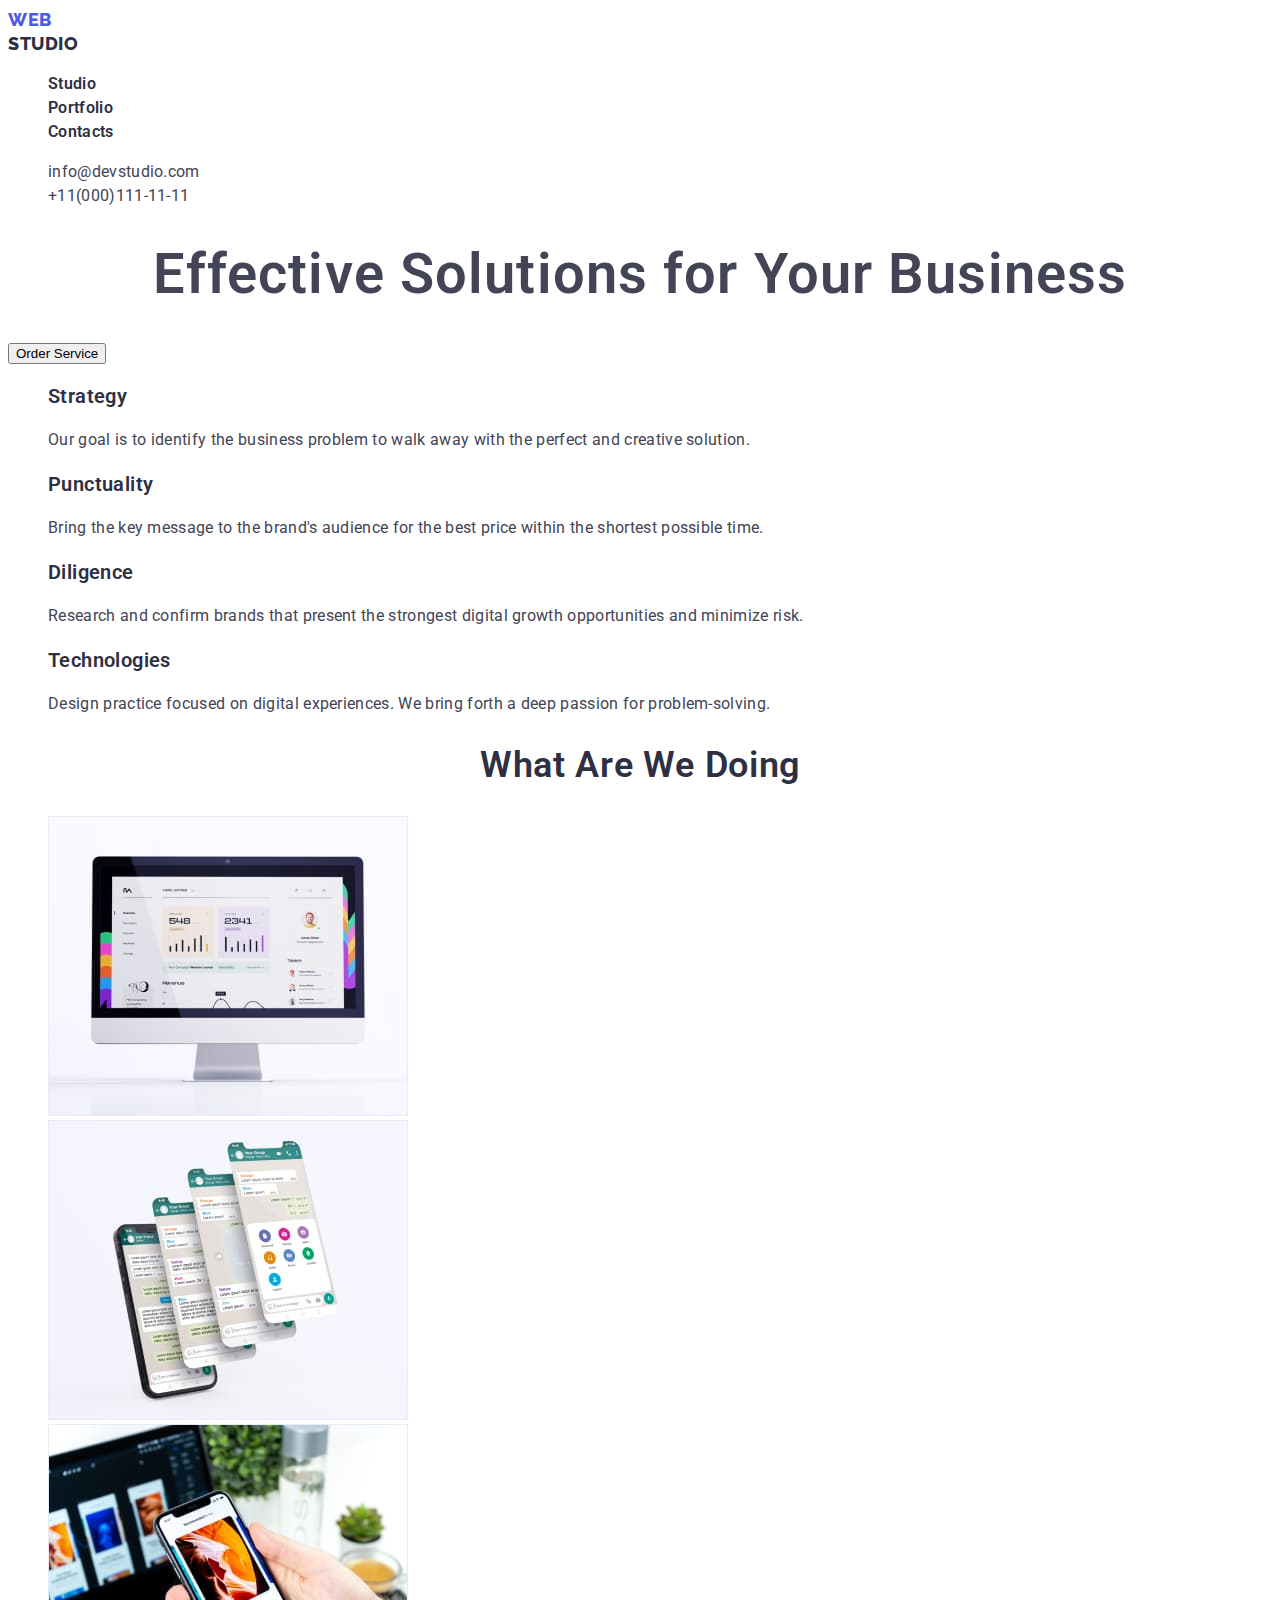
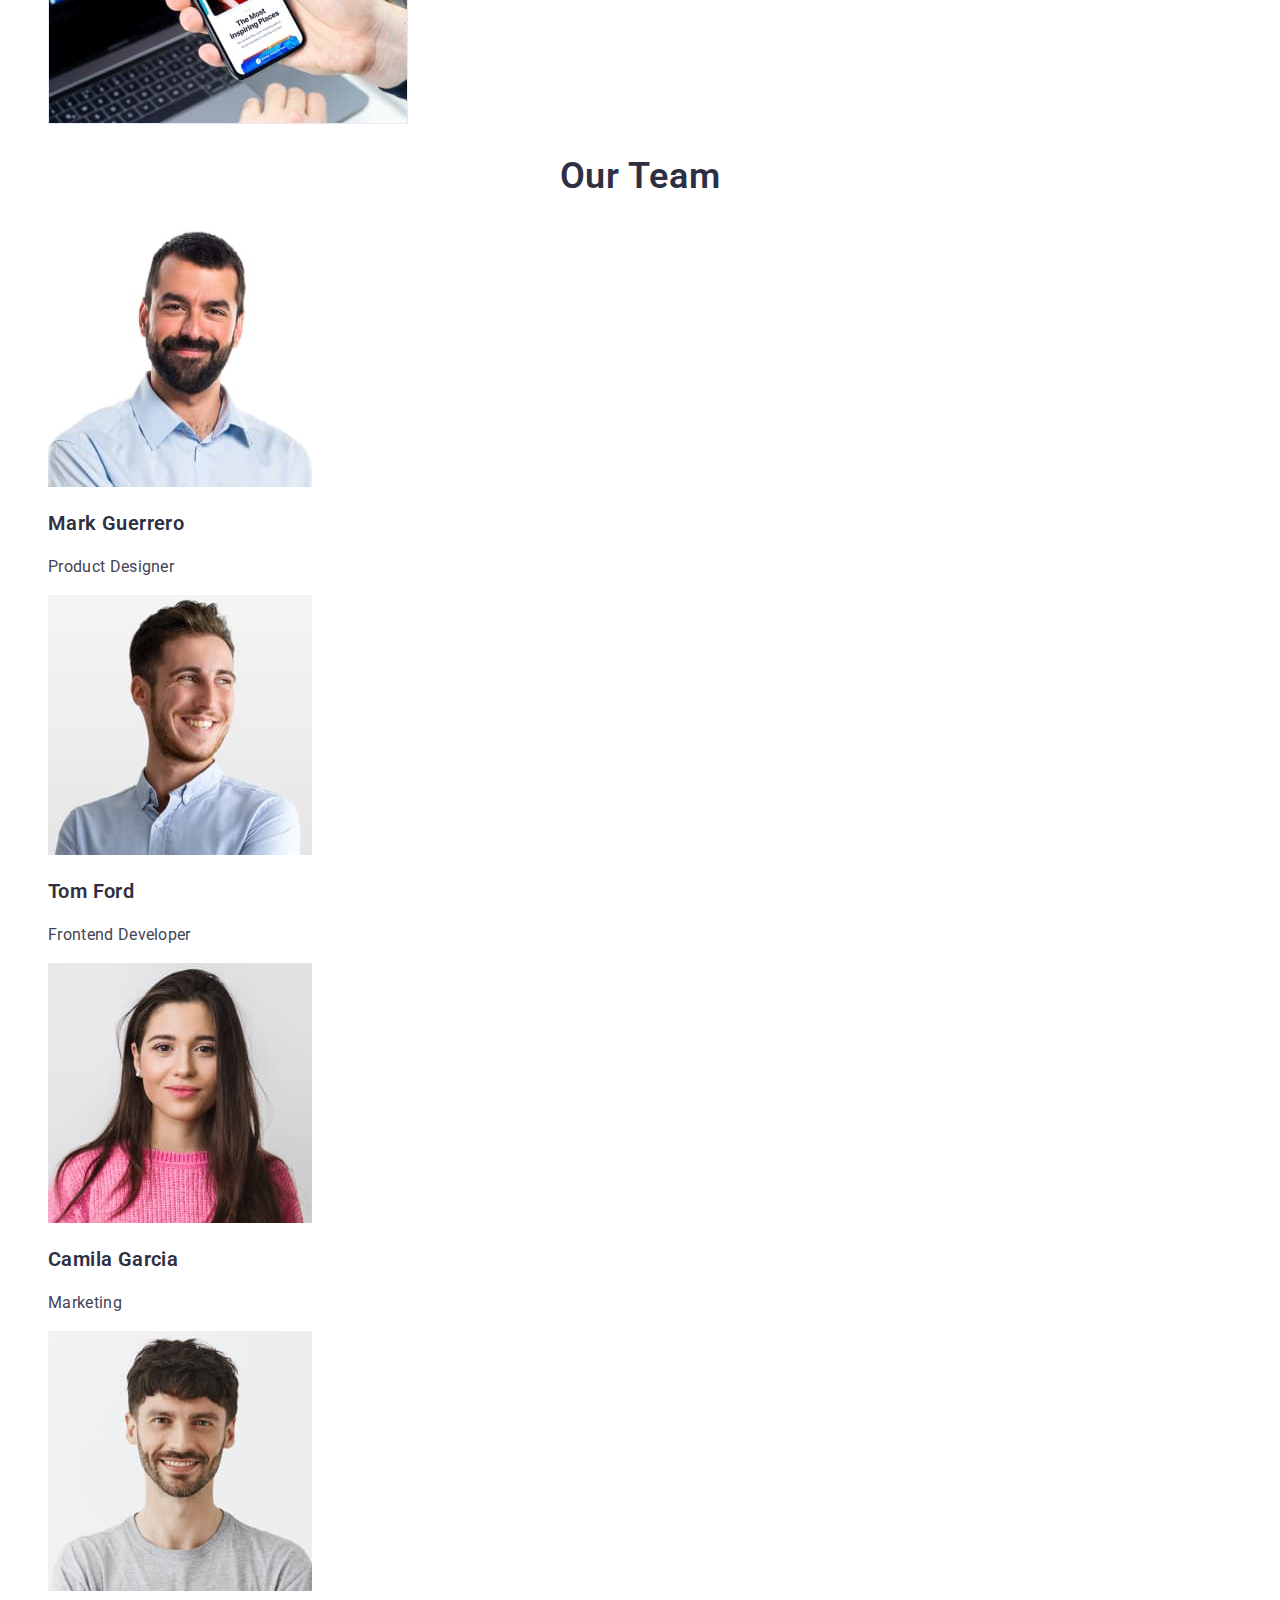
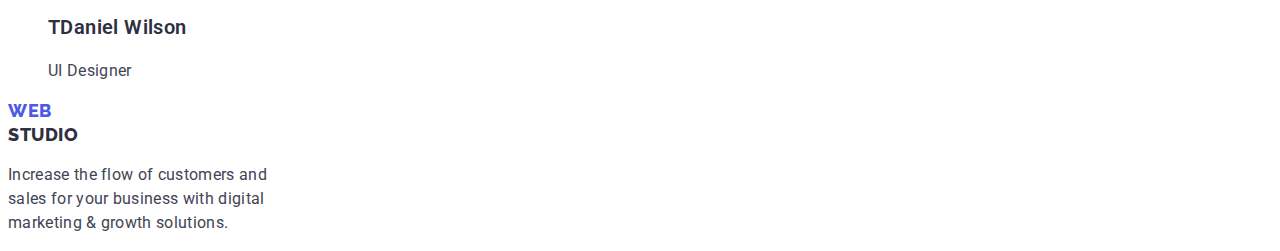
==== index.html @ dd2d481d "add change" ====
<!DOCTYPE html>
<html lang="en">

<head>
    <meta charset="UTF-8">
    <meta http-equiv="X-UA-Compatible" content="IE=edge">
    <meta name="viewport" content="width=device-width, initial-scale=1.0">
    <title>Webstudio</title>
    <link rel="preconnect" href="https://fonts.googleapis.com">
    <link rel="preconnect" href="https://fonts.gstatic.com" crossorigin>
    <link href="https://fonts.googleapis.com/css2?family=Raleway:wght@700&family=Roboto:wght@400;500;700;900&display=swap"
        rel="stylesheet">
    <link rel="stylesheet" href="./css/style.css">
</head>

<body>
<!-- HEADER -->
    <header class="page-header">
        <a class="logo link" href="">Web</a>
        <a class="logo-part link" href="">Studio</a>
        <nav class="navigation">
            <ul class="menu">
                <li class="menu-item list" > <a class="menu-link link" href="./index.html">Studio</a></li>
                <li class="menu-item list" > <a class="menu-link link" href="./portfolio.html">Portfolio</a></li>
                <li class="menu-item list" > <a class="menu-link link" href="">Contacts</a></li>
            </ul> 
        </nav>
        <ul class="info list">
            <li>
                <a class="mail link" href="mailto:info@devstudio.com">info@devstudio.com</a>
            </li>
            <li>
                <a class="phone link"href="tel:+11(000)111-11-11">+11(000)111-11-11</a>
            </li>
        </ul>

    </header>

    <main>
        <!-- HERO -->
        <section class="hero" >
            <h1 class="hero-title" >Effective Solutions for Your Business</h1>
            <button class="btn" type="button">Order Service</button>
        </section>
<!-- Benefits -->
        <section   class="benefits" >
            <ul class="benefits-list list">
                <li class="benefits-item" >
                    <h3 class="title" >Strategy</h3>
                    <p class="text" >
                        Our goal is to identify the business
                        problem to walk away with the perfect and creative solution.
                    </p>
                </li class="benefits-item">
                <li>
                    <h3 class="title">Punctuality</h3>
                    <p class="text">
                        Bring the key message to the brand's audience for the best price within the shortest possible
                        time.
                    </p>
                </li class="benefits-item">
                <li>
                    <h3 class="title">Diligence</h3>
                    <p class="text">
                        Research and confirm brands that present the strongest digital growth opportunities and minimize
                        risk.
                    </p>
                </li class="benefits-item">
                <li>
                    <h3 class="title">Technologies</h3>
                    <p class="text">
                        Design practice focused on digital experiences. We bring forth a deep passion for
                        problem-solving.
                    </p>
                </li>
            </ul>
        </section>
            <!-- Servises -->
        <section class="services" >
            <h2 class="services-title" >What are we doing</h2>
            <ul class="services-list list">
                <li class="services-img" ><img src="./image/img/photo_1.jpg" alt="photo 1" width="360" height="300"></li>
                <li class="services-img" ><img src=".//image/img/Photo_2.jpg" alt="photo 2" width="360" height="300"></li>
                <li class="services-img" ><img src="./image/img/Photo_3.jpg" alt="photo 3" width="360" height="300"></li>
            </ul>
        </section>
<!-- Team -->
        <section class="team" >
            <h2 class="team-title" >Our Team</h2>
            <ul class="team-list list">
                <li class="team-item" >
                    <img src="./image/img/Team_1.jpg" alt="Team 1" width="264" height="260">
                    <h3 class="title">Mark Guerrero</h3>
                    <p class="text">Product Designer</p>
                </li>

                <li class="team-item">
                    <img src="./image/img/Team_2.jpg" alt="Team 2" width="264" height="260">
                    <h3 class="title">Tom Ford</h3>
                    <p class="text">Frontend Developer</p>
                </li>

                <li class="team-item">
                    <img src="./image/img/Team_3.jpg" alt="Team 3" width="264" height="260">
                    <h3 class="title">Camila Garcia</h3>
                    <p class="text">Marketing</p>
                </li>

                <li class="team-item">
                    <img src="./image/img/Team_4.jpg" alt="Team 4" width="264" height="260">
                    <h3 class="title">TDaniel Wilson</h3>
                    <p class="text">UI Designer</p>
                </li>
            </ul>
        </section>
<!--Footer  -->
        <footer class="footer" >
            <a class="logo link" href="">Web</a>
            <a class="logo-part link" href="">Studio</a>
            <p class="text" >Increase the flow of customers and <br> sales for your business with digital <br> marketing & growth solutions.</p>
        </footer>

    </main>
</body>

</html>
---- css/style.css ----
/* ul,ol{
    list-style: none;

} */

/* a{
    text-decoration: none; так любий тег можна,
        для всіх елементів
/* } */  
body {
    font-family: 'Roboto',sans-serif;
    color: #434455;
}

.list   {
    list-style: none;
}

.link   {
    text-decoration: none;
}
.text {
    font-family: 'Roboto',sans-serif;
    font-style: normal;
    font-weight: 400;
    font-size: 16px;
    line-height: 24px;
    letter-spacing: 0.02em;
     color: #434455;
}

.title {
    font-family: 'Roboto',sans-serif;
    font-weight: 600;
    font-size: 20px;
    line-height: 1.2;
    letter-spacing: 0.02em;
    color: #2E2F42;
}





/* =======HEADER======== */

.page-header {}

.logo {
    font-family: 'Raleway', sans-serif;
    font-weight: 800;
    font-size: 18px;
    line-height: 1.33;
    display: flex;
    align-items: center;
    letter-spacing: 0.03em;
    text-transform: uppercase;
    color: #4D5AE5;
}
.logo:hover,
.logo:focus {
    color: #4D5AE5;
}

.navigation {}

.menu {}

.menu-item {}

.menu-link {
    font-family: 'Roboto',sans-serif;
    font-weight: 600;
    font-size: 16px;
    line-height: 1.5;
    letter-spacing: 0.02em;
    color: #2E2F42;
}
.menu-link:hover,
.menu-link:focus   {
    color: #4D5AE5;
}

.info {

}

.mail {
    Font-family: 'Roboto',sans-serif;
    font-weight: 400;
    fon t-size: 16px;
    line-height: 1.5;
    letter-spacing: 0.02em;
    color: #434455;
}
.mail:hover,
.mail:focus{
    color: #4D5AE5;
}
.phone {
    Font-family: 'Roboto',sans-serif;
    font-weight: 400;
    font-size: 16px;
    line-height: 1.5;
    letter-spacing: 0.02em;
    color: #434455;
    }

.phone:hover,
.phone:focus {
    color: #4D5AE5;
}
/* =========HERO=========== */
.hero-title {
    font-family: 'Roboto',sans-serif;
    font-weight: 600;
    font-size: 56px;
    line-height: 1.07;
    text-align: center;
    letter-spacing: 0.02em;
    /* color: #FFFFFF; */
}
.btn {
    cursor: pointer;
}
.btn:hover,
.btn:focus {
    color: #FFFFFF;
    background: #4D5AE5;
}


/* =========BENEFITS========= */
.benefits {}

.benefits-list {}

.benefits-item {}


/* ==========SERVISES========== */
.services {}

.services-title {
    font-family: 'Roboto',sans-serif;
    font-weight: 600;
    font-size: 36px;
    line-height: 1.11;
    text-align: center;
    letter-spacing: 0.02em;
    text-transform: capitalize;
    color: #2E2F42;
}

.services-list {}

.services-img {}

/* ============TEAM============ */

.team {}

.team-title {
    font-family: 'Roboto',sans-serif;
    font-weight: 600;
    font-size: 36px;
    line-height: 1.11;
    text-align: center;
    letter-spacing: 0.02em;
    text-transform: capitalize;
    color: #2E2F42;
}

.team-list {}

.team-item {}

/* ===========FOOTER=========== */
.footer {}

.logo-part {
    font-family: 'Raleway', sans-serif;
    font-style: normal;
    font-weight: 800;
    font-size: 18px;
    line-height: 24px;
    display: flex;
    align-items: center;
    letter-spacing: 0.03em;
    text-transform: uppercase;
    color: #2E2F42;

}
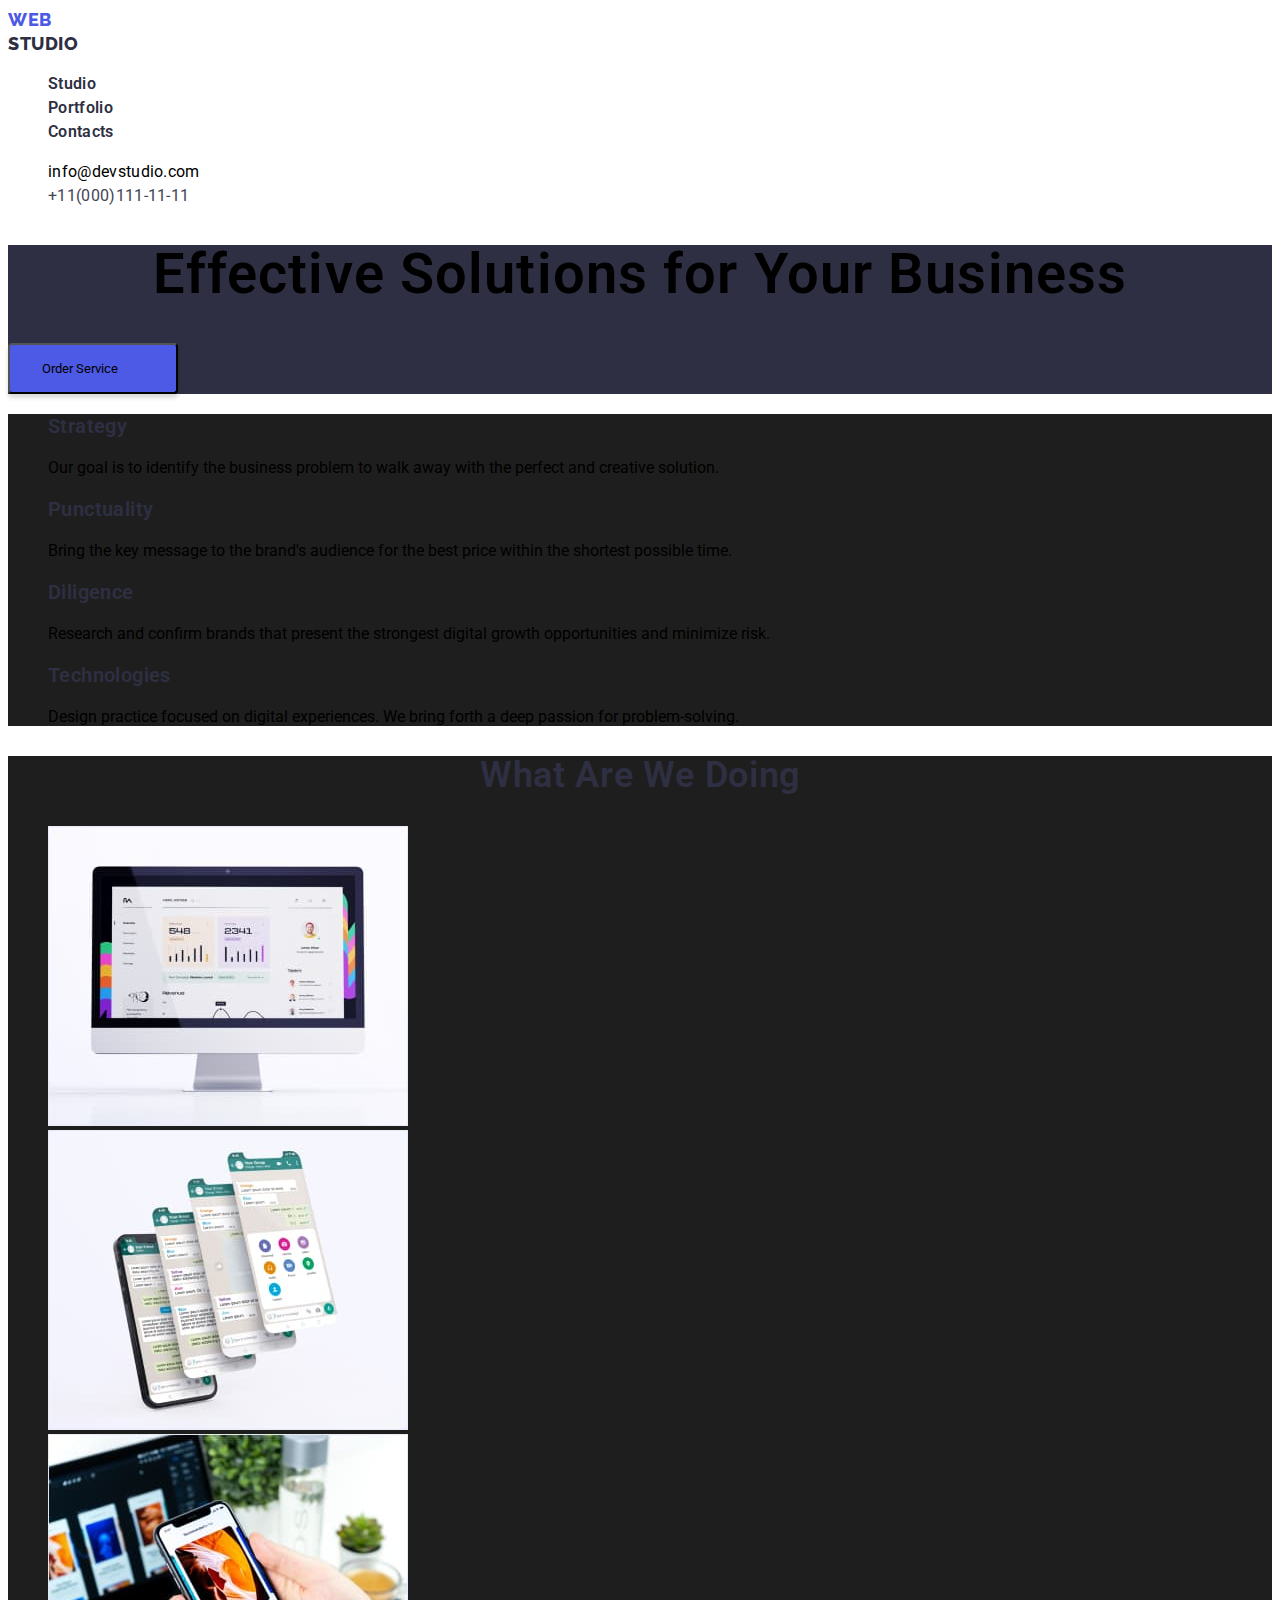
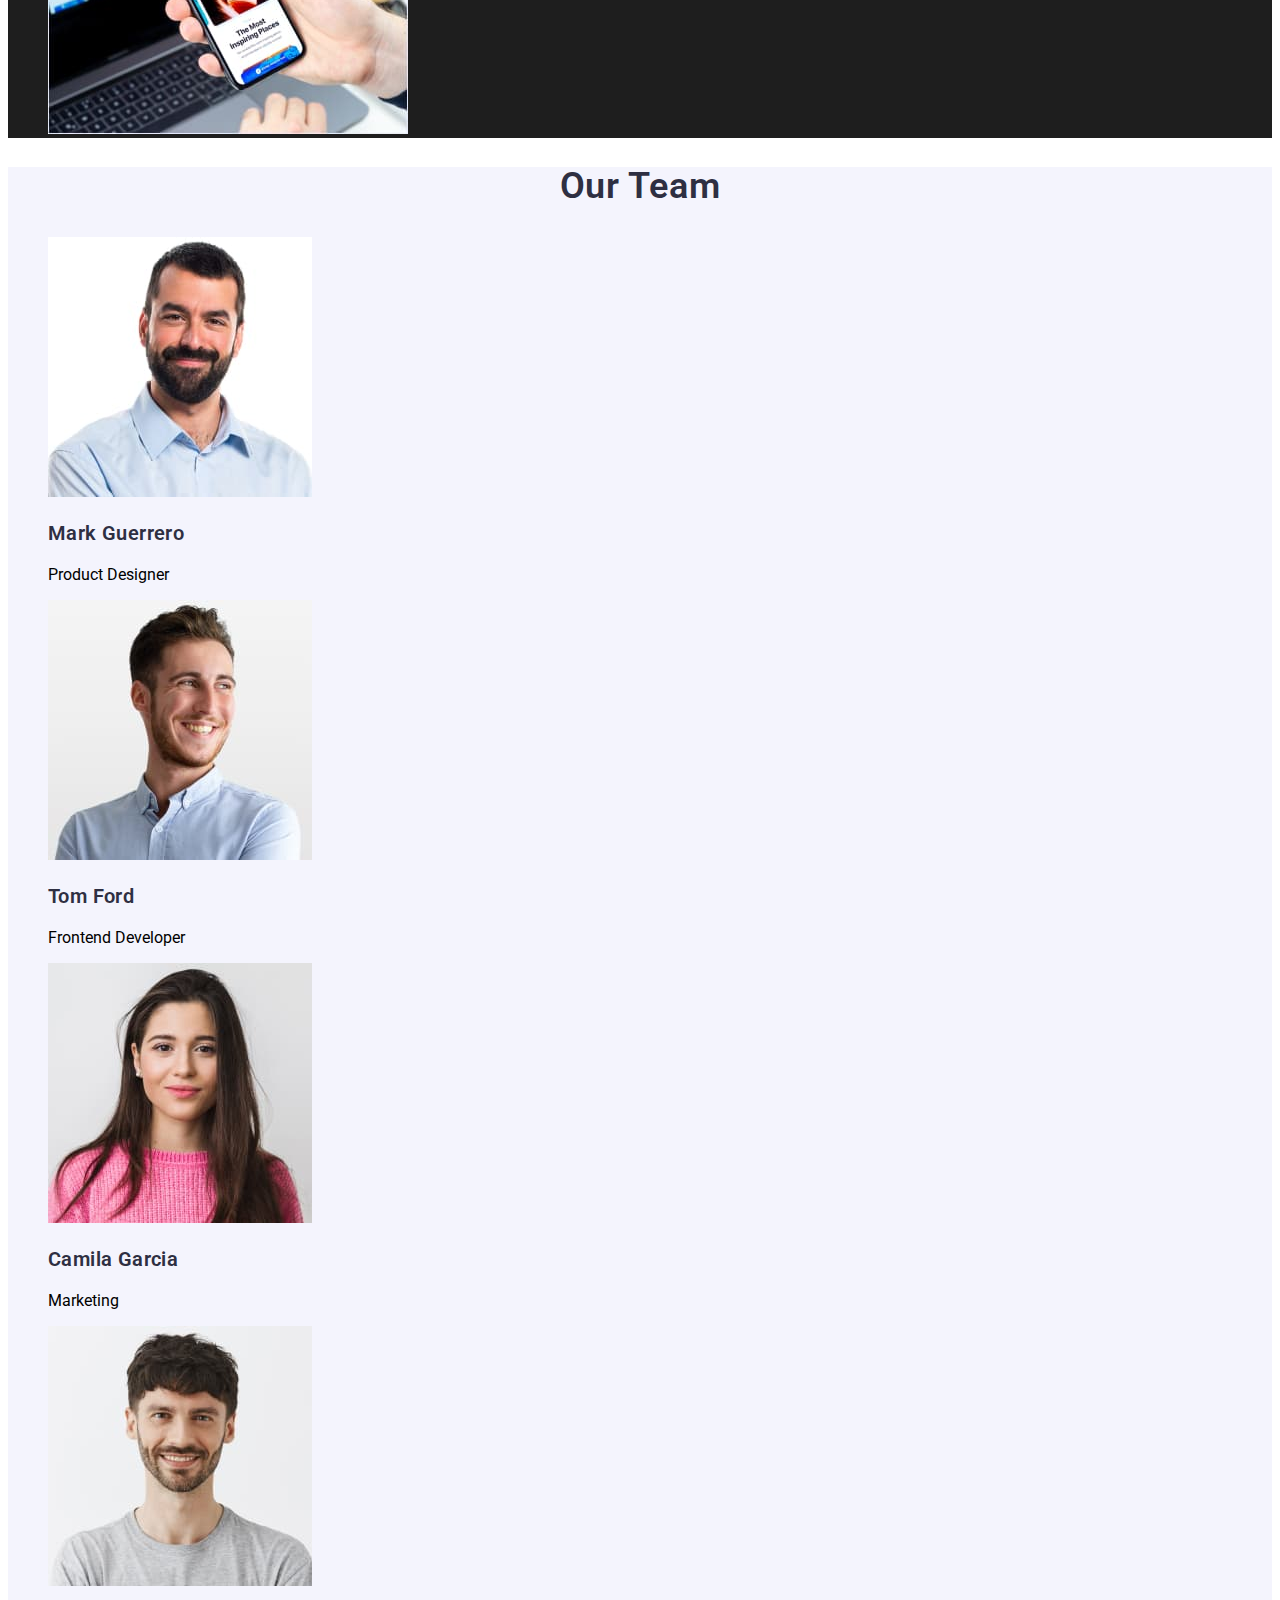
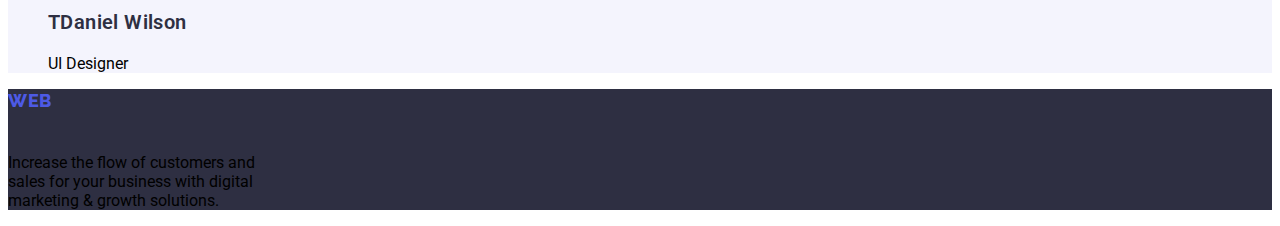
==== commit aa933cd1: "changes" ====
--- a/index.html
+++ b/index.html
@@ -30,7 +30,7 @@
                 <a class="mail link" href="mailto:info@devstudio.com">info@devstudio.com</a>
             </li>
             <li>
-                <a class="phone link"href="tel:+11(000)111-11-11">+11(000)111-11-11</a>
+                <a class="phone link" href="tel:+11(000)111-11-11">+11(000)111-11-11</a>
             </li>
         </ul>
 
@@ -40,7 +40,7 @@
         <!-- HERO -->
         <section class="hero" >
             <h1 class="hero-title" >Effective Solutions for Your Business</h1>
-            <button class="btn" type="button">Order Service</button>
+            <button class="button btn" type="button">Order Service</button>
         </section>
 <!-- Benefits -->
         <section   class="benefits" >
@@ -75,13 +75,13 @@
                 </li>
             </ul>
         </section>
-            <!-- Servises -->
+<!-- Services -->
         <section class="services" >
             <h2 class="services-title" >What are we doing</h2>
             <ul class="services-list list">
-                <li class="services-img" ><img src="./image/img/photo_1.jpg" alt="photo 1" width="360" height="300"></li>
-                <li class="services-img" ><img src=".//image/img/Photo_2.jpg" alt="photo 2" width="360" height="300"></li>
-                <li class="services-img" ><img src="./image/img/Photo_3.jpg" alt="photo 3" width="360" height="300"></li>
+                <li class="services-img" ><img src="./image/Studio/photo_1.jpg" alt="photo 1" width="360" height="300"></li>
+                <li class="services-img" ><img src="./image/Studio/Photo_2.jpg" alt="photo 2" width="360" height="300"></li>
+                <li class="services-img" ><img src="./image/Studio/Photo_3.jpg" alt="photo 3" width="360" height="300"></li>
             </ul>
         </section>
 <!-- Team -->
@@ -89,25 +89,25 @@
             <h2 class="team-title" >Our Team</h2>
             <ul class="team-list list">
                 <li class="team-item" >
-                    <img src="./image/img/Team_1.jpg" alt="Team 1" width="264" height="260">
+                    <img src="./image/Studio/Team_1.jpg" alt="Team 1" width="264" height="260">
                     <h3 class="title">Mark Guerrero</h3>
                     <p class="text">Product Designer</p>
                 </li>
 
                 <li class="team-item">
-                    <img src="./image/img/Team_2.jpg" alt="Team 2" width="264" height="260">
+                    <img src="./image/Studio/Team_2.jpg" alt="Team 2" width="264" height="260">
                     <h3 class="title">Tom Ford</h3>
                     <p class="text">Frontend Developer</p>
                 </li>
 
                 <li class="team-item">
-                    <img src="./image/img/Team_3.jpg" alt="Team 3" width="264" height="260">
+                    <img src="./image/Studio/Team_3.jpg" alt="Team 3" width="264" height="260">
                     <h3 class="title">Camila Garcia</h3>
                     <p class="text">Marketing</p>
                 </li>
 
                 <li class="team-item">
-                    <img src="./image/img/Team_4.jpg" alt="Team 4" width="264" height="260">
+                    <img src="./image/Studio/Team_4.jpg" alt="Team 4" width="264" height="260">
                     <h3 class="title">TDaniel Wilson</h3>
                     <p class="text">UI Designer</p>
                 </li>
--- a/css/style.css
+++ b/css/style.css
@@ -1,17 +1,14 @@
-
-
-/* ul,ol{
-    list-style: none;
-
-} */
-
-/* a{
-    text-decoration: none; так любий тег можна,
-        для всіх елементів
-/* } */  
+ 
+:root   {
+    --accent-color:#4D5AE5;
+    --primary-font: 'Roboto';
+    --secondary-font: 'Raleway';
+    --primary-text-color: #2E2F42;
+    --secondary-text-color:#434455 ;
+}
 body {
-    font-family: 'Roboto',sans-serif;
-    color: #434455;
+    font-family: 'Roboto', sans-serif;
+    
 }
 
 .list   {
@@ -22,22 +19,27 @@
     text-decoration: none;
 }
 .text {
-    font-family: 'Roboto',sans-serif;
-    font-style: normal;
-    font-weight: 400;
-    font-size: 16px;
+    
+    
+}
+
+.title {
+    font-family:var(--primary-font);
+    font-weight: 600;
+    font-size: 20px;
     line-height: 24px;
     letter-spacing: 0.02em;
-     color: #434455;
-}
-
-.title {
-    font-family: 'Roboto',sans-serif;
-    font-weight: 600;
-    font-size: 20px;
-    line-height: 1.2;
-    letter-spacing: 0.02em;
-    color: #2E2F42;
+    color: var(--primary-text-color);
+}
+.btn {
+    cursor: pointer;
+    font-family: var(--primary-font);
+}
+
+.btn:hover,
+.btn:focus {
+    color: #FFFFFF;
+    background: var(--accent-color); 
 }
 
 
@@ -46,22 +48,39 @@
 
 /* =======HEADER======== */
 
-.page-header {}
+.page-header {
+    background-color: #2E2F4214;
+}
 
 .logo {
-    font-family: 'Raleway', sans-serif;
-    font-weight: 800;
-    font-size: 18px;
-    line-height: 1.33;
-    display: flex;
-    align-items: center;
-    letter-spacing: 0.03em;
-    text-transform: uppercase;
-    color: #4D5AE5;
+    font-family:var(--secondary-font);
+    font-weight: 800;
+    font-size: 18px;
+    line-height: 1.33;
+    display: flex;
+    align-items: center;
+    letter-spacing: 0.03em;
+    text-transform: uppercase;
+    color: var(--accent-color);
 }
 .logo:hover,
 .logo:focus {
-    color: #4D5AE5;
+    color:var(--accent-color);
+}
+.logo-part {
+    font-family: var(--secondary-font);
+    font-weight: 800;
+    font-size: 18px;
+    line-height: 1.33;
+    display: flex;
+    align-items: center;
+    letter-spacing: 0.03em;
+    text-transform: uppercase;
+    color: var(--primary-text-color);
+}
+.logo-part:hover,
+.logo-part:focus {
+    color: var(--accent-color);
 }
 
 .navigation {}
@@ -71,50 +90,55 @@
 .menu-item {}
 
 .menu-link {
-    font-family: 'Roboto',sans-serif;
-    font-weight: 600;
-    font-size: 16px;
-    line-height: 1.5;
-    letter-spacing: 0.02em;
-    color: #2E2F42;
+    font-family: var(--primary-font);
+    font-weight: 600;
+    font-size: 16px;
+    line-height: 1.5;
+    letter-spacing: 0.02em;
+    color:var(--primary-text-color);
 }
 .menu-link:hover,
 .menu-link:focus   {
-    color: #4D5AE5;
+    color: var(--accent-color);
 }
 
 .info {
 
 }
+.info-item {}
 
 .mail {
-    Font-family: 'Roboto',sans-serif;
+    font-family:var(--primary-font);
     font-weight: 400;
-    fon t-size: 16px;
-    line-height: 1.5;
-    letter-spacing: 0.02em;
-    color: #434455;
+    font-size: 16px;
+    line-height: 1.5;
+    letter-spacing: 0.02em;
+    color: var(--secondary-font);
 }
 .mail:hover,
 .mail:focus{
-    color: #4D5AE5;
+    color: var(--accent-color);
 }
 .phone {
-    Font-family: 'Roboto',sans-serif;
+    font-family:var(--primary-font);
     font-weight: 400;
     font-size: 16px;
     line-height: 1.5;
     letter-spacing: 0.02em;
-    color: #434455;
-    }
+    color: var(--secondary-text-color);
+ }
+
 
 .phone:hover,
 .phone:focus {
-    color: #4D5AE5;
+    color: var(--accent-color);
 }
 /* =========HERO=========== */
+.hero {
+    background: #2E2F42;
+}
 .hero-title {
-    font-family: 'Roboto',sans-serif;
+    font-family: var(--primary-font);
     font-weight: 600;
     font-size: 56px;
     line-height: 1.07;
@@ -122,36 +146,48 @@
     letter-spacing: 0.02em;
     /* color: #FFFFFF; */
 }
-.btn {
-    cursor: pointer;
-}
-.btn:hover,
-.btn:focus {
-    color: #FFFFFF;
+.button {
+    display: flex;
+    flex-direction: row;
+    align-items: flex-start;
+    padding: 16px 32px;
+    gap: 10px;
+    width: 170px;
+    height: 51px;
+    left: 635px;
+    top: 432px;
     background: #4D5AE5;
-}
+    box-shadow: 0px 4px 4px rgba(0, 0, 0, 0.15);
+    border-radius: 4px;
+}
+
 
 
 /* =========BENEFITS========= */
-.benefits {}
+
+.benefits {
+    background: #1E1E1E;
+}
 
 .benefits-list {}
 
 .benefits-item {}
 
 
-/* ==========SERVISES========== */
-.services {}
+/* ==========SERVICES========== */
+.services {
+    background: #1E1E1E;
+}
 
 .services-title {
-    font-family: 'Roboto',sans-serif;
+    font-family: var(--primary-font);
     font-weight: 600;
     font-size: 36px;
     line-height: 1.11;
     text-align: center;
     letter-spacing: 0.02em;
     text-transform: capitalize;
-    color: #2E2F42;
+    color: var(--primary-text-color);
 }
 
 .services-list {}
@@ -160,38 +196,211 @@
 
 /* ============TEAM============ */
 
-.team {}
+.team {
+    background: #F4F4FD;
+}
 
 .team-title {
-    font-family: 'Roboto',sans-serif;
+    font-family: var(--primary-font);
     font-weight: 600;
     font-size: 36px;
     line-height: 1.11;
     text-align: center;
     letter-spacing: 0.02em;
     text-transform: capitalize;
-    color: #2E2F42;
+    color:var(--primary-text-color);
 }
 
 .team-list {}
 
 .team-item {}
 
-/* ===========FOOTER=========== */
+/* ==========FOOTER============ */
+
 .footer {}
 
+.logo {
+    font-family: var(--secondary-font);
+    font-weight: 800;
+    font-size: 18px;
+    line-height: 1.33;
+    display: flex;
+    align-items: center;
+    letter-spacing: 0.03em;
+    text-transform: uppercase;
+    color: var(--accent-color);
+}
+
+.logo:hover,
+.logo:focus {
+    color: var(--accent-color);
+}
+
 .logo-part {
-    font-family: 'Raleway', sans-serif;
-    font-style: normal;
-    font-weight: 800;
-    font-size: 18px;
-    line-height: 24px;
-    display: flex;
-    align-items: center;
-    letter-spacing: 0.03em;
-    text-transform: uppercase;
-    color: #2E2F42;
-
-}
-
-
+    font-family: var(--secondary-font);
+    font-weight: 800;
+    font-size: 18px;
+    line-height: 1.33;
+    display: flex;
+    align-items: center;
+    letter-spacing: 0.03em;
+    text-transform: uppercase;
+    color: var(--primary-text-color);
+}
+
+.logo-part:hover,
+.logo-part:focus {
+    color: var(--accent-color);
+}
+/* =======HEADER======== */
+
+.page-header {
+    background-color: #FFFFFF;
+}
+
+.logo {
+    font-family:var(--secondary-font);
+    font-weight: 800;
+    font-size: 18px;
+    line-height: 1.33;
+    display: flex;
+    align-items: center;
+    letter-spacing: 0.03em;
+    text-transform: uppercase;
+    color: var(--accent-color);
+}
+.logo:hover,
+.logo:focus {
+    color:var(--accent-color);
+}
+.logo-part {
+    font-family: var(--secondary-font);
+    font-weight: 800;
+    font-size: 18px;
+    line-height: 1.33;
+    display: flex;
+    align-items: center;
+    letter-spacing: 0.03em;
+    text-transform: uppercase;
+    color: var(--primary-text-color);
+}
+.logo-part:hover,
+.logo-part:focus {
+    color: var(--accent-color);
+}
+
+.navigation {}
+
+.menu {}
+
+.menu-item {}
+
+.menu-link {
+    font-family: var(--primary-font);
+    font-weight: 600;
+    font-size: 16px;
+    line-height: 1.5;
+    letter-spacing: 0.02em;
+    color:var(--primary-text-color);
+}
+.menu-link:hover,
+.menu-link:focus   {
+    color: var(--accent-color);
+}
+
+.info {
+
+}
+.info-item {}
+
+.mail {
+    font-family:var(--primary-font);
+    font-weight: 400;
+    font-size: 16px;
+    line-height: 1.5;
+    letter-spacing: 0.02em;
+    color: var(--secondary-font);
+}
+.mail:hover,
+.mail:focus{
+    color: var(--accent-color);
+}
+.phone {
+    font-family:var(--primary-font);
+    font-weight: 400;
+    font-size: 16px;
+    line-height: 1.5;
+    letter-spacing: 0.02em;
+    color: var(--secondary-text-color);
+ }
+
+
+.phone:hover,
+.phone:focus {
+    color: var(--accent-color);
+}
+
+
+
+/* =========LIST-BUTTONS=========== */
+
+.list-buttons {
+    background-color: #FFFFFF;
+}
+
+.menu-buttons {}
+
+.menu-buttons-item {}
+
+
+/* ==========JOBS========== */
+.jobs {
+    background: #1E1E1E;
+}
+
+.jobs-list {}
+
+.jobs-list-item {
+
+}
+
+/* ==========FOOTER============ */
+
+.footer {
+    background: #2E2F42;
+}
+
+.logo {
+    font-family: var(--secondary-font);
+    font-weight: 800;
+    font-size: 18px;
+    line-height: 1.33;
+    display: flex;
+    align-items: center;
+    letter-spacing: 0.03em;
+    text-transform: uppercase;
+    color: var(--accent-color);
+}
+
+.logo:hover,
+.logo:focus {
+    color: var(--accent-color);
+}
+
+.logo-part {
+    font-family: var(--secondary-font);
+    font-weight: 800;
+    font-size: 18px;
+    line-height: 1.33;
+    display: flex;
+    align-items: center;
+    letter-spacing: 0.03em;
+    text-transform: uppercase;
+    color: var(--primary-text-color);
+}
+
+.logo-part:hover,
+.logo-part:focus {
+    color: var(--accent-color);
+}
+
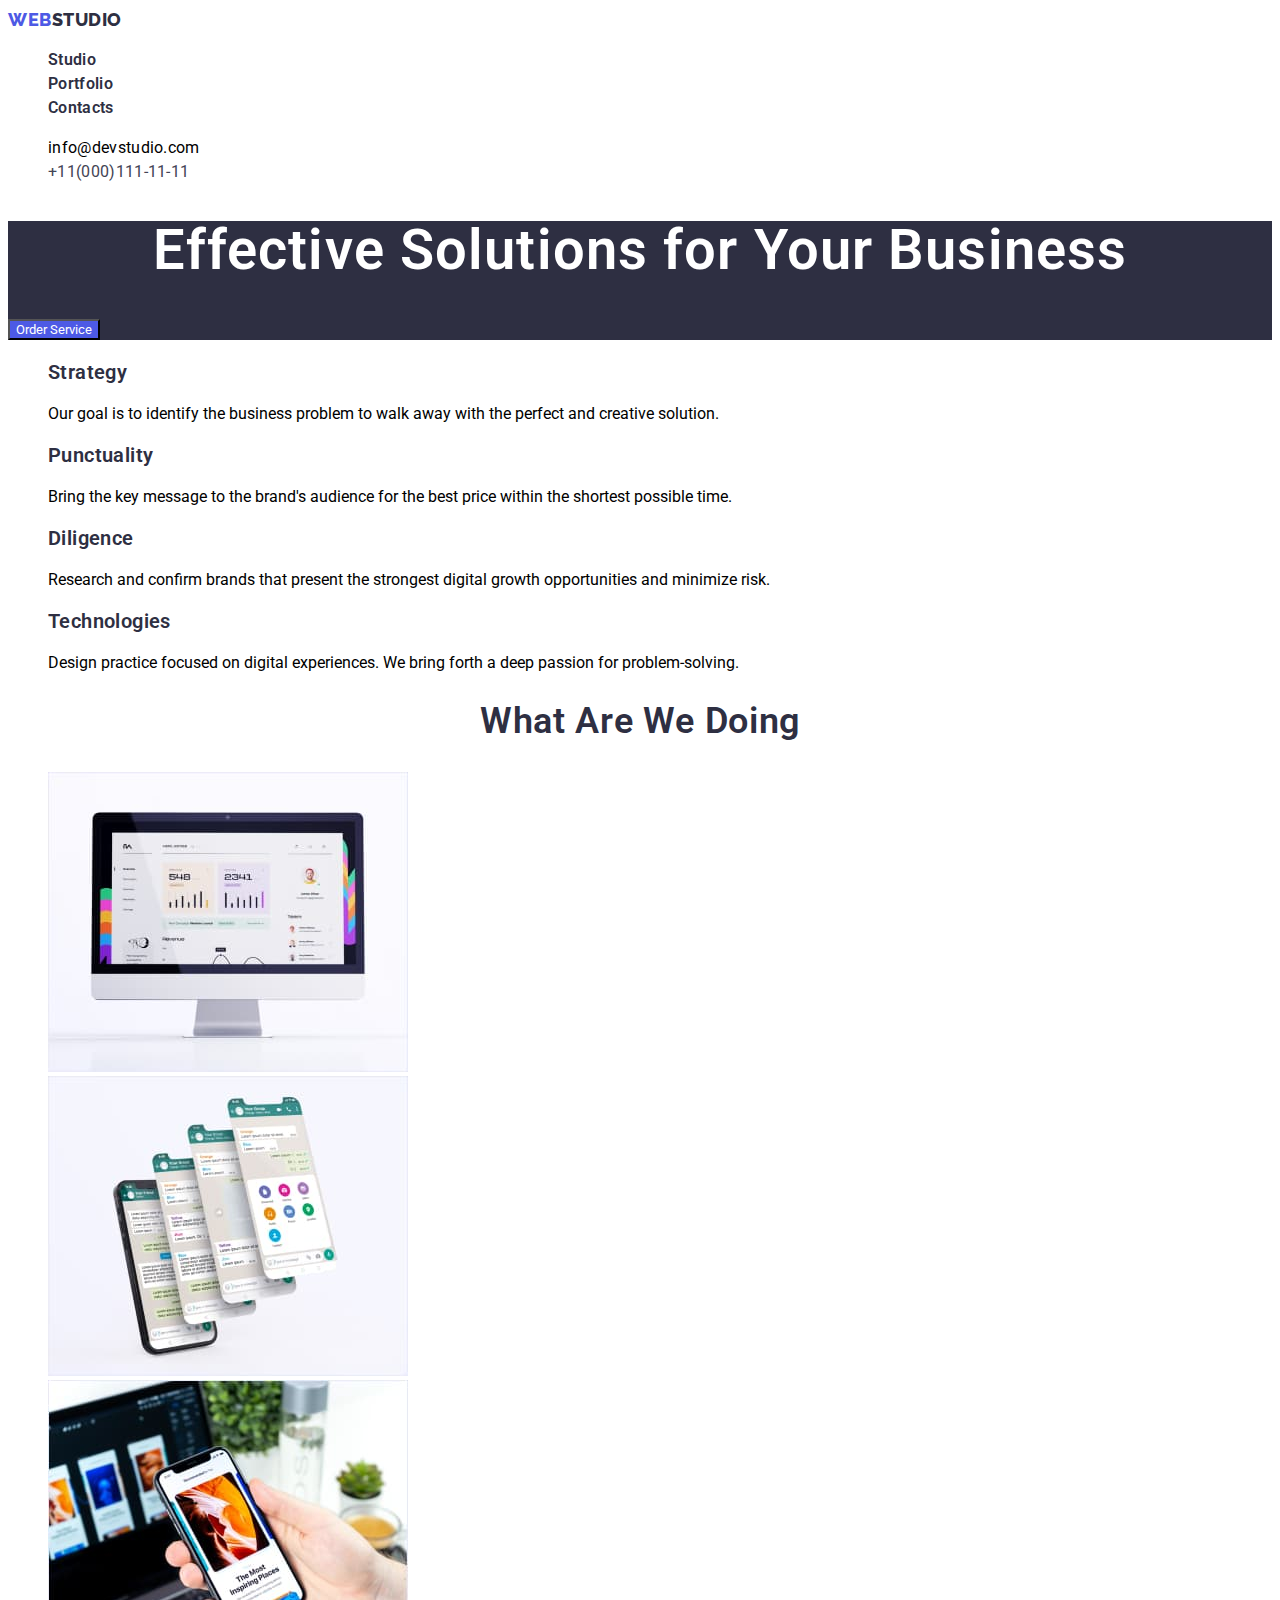
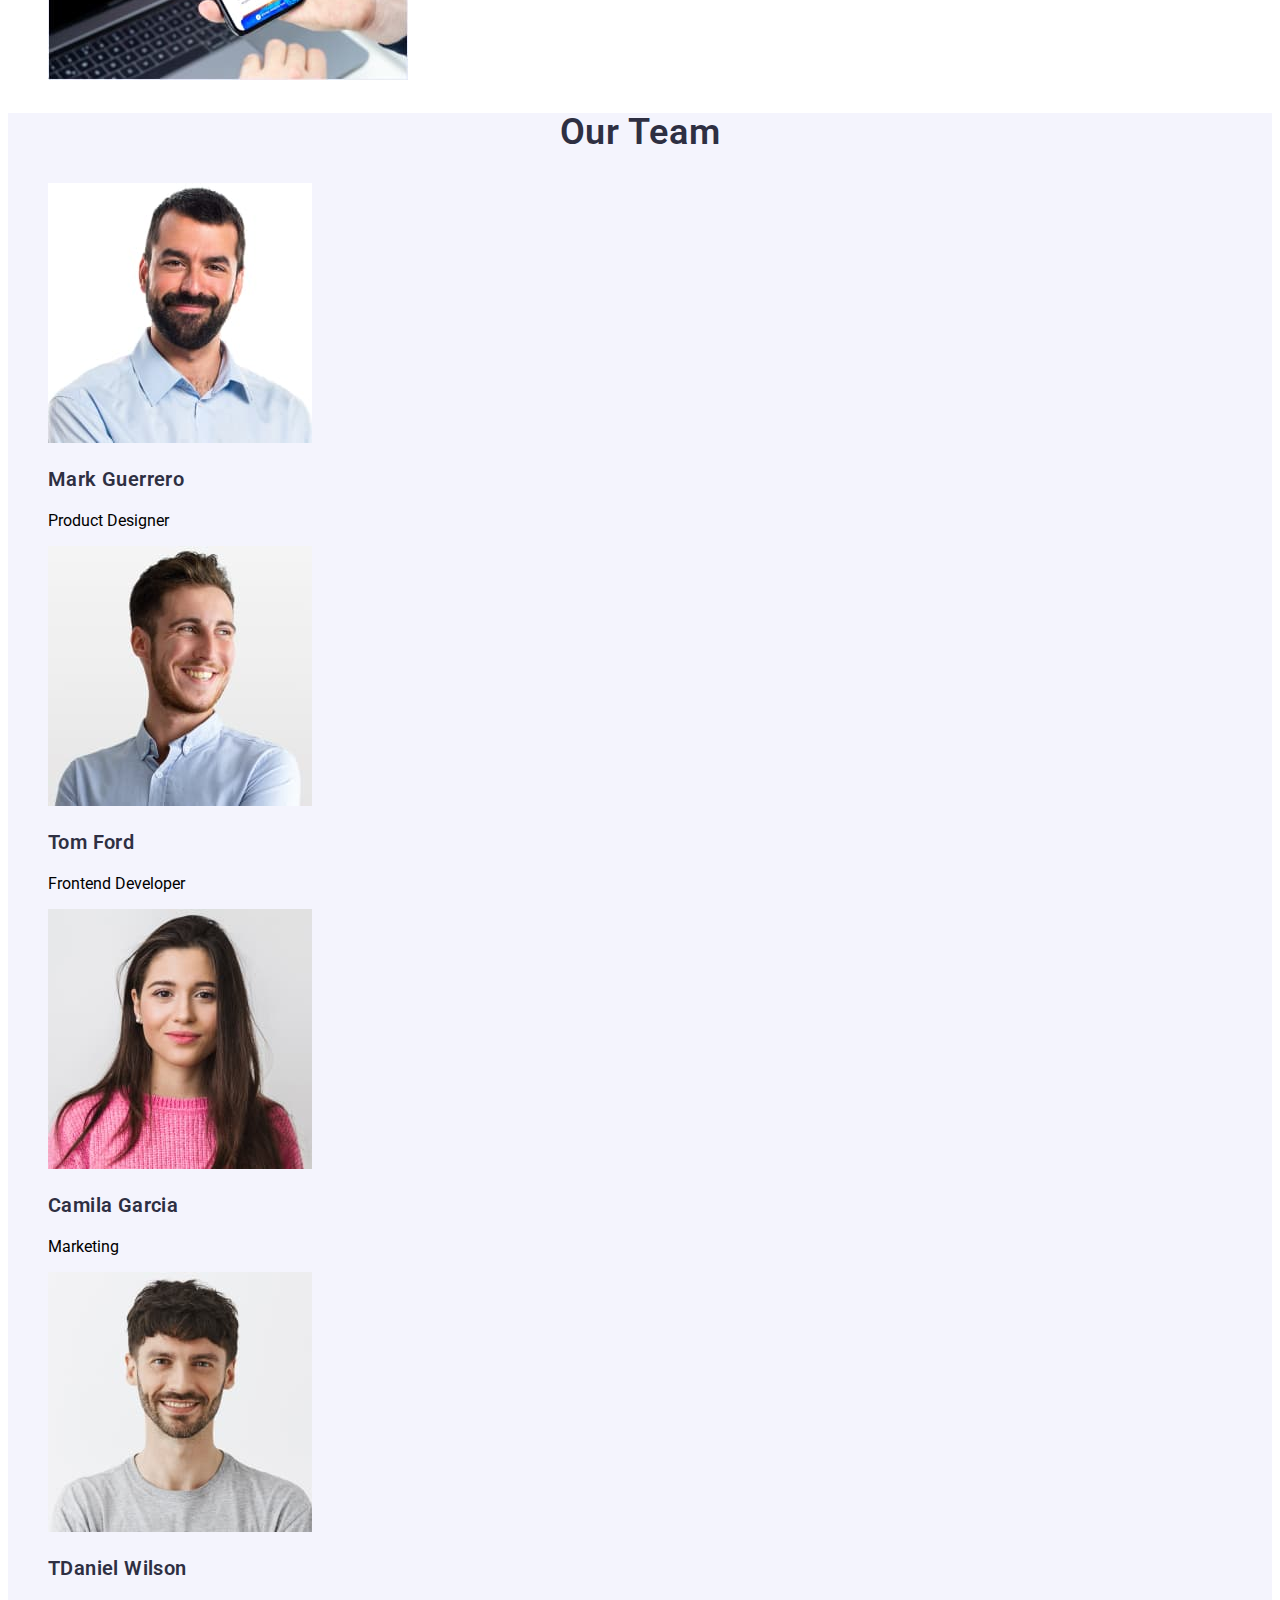
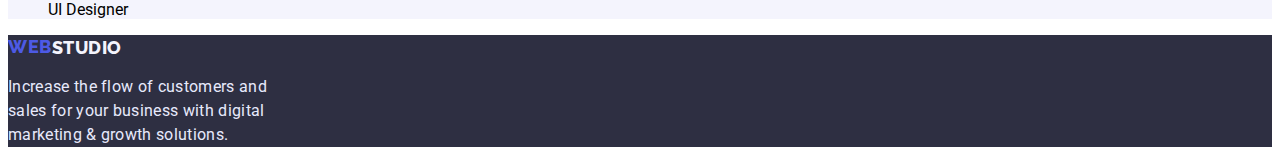
==== commit 1033aba0: "mistakes" ====
--- a/index.html
+++ b/index.html
@@ -16,8 +16,7 @@
 <body>
 <!-- HEADER -->
     <header class="page-header">
-        <a class="logo link" href="">Web</a>
-        <a class="logo-part link" href="">Studio</a>
+        <a class="logo link" href="">Web <span class="logo-part" >Studio</span> </a>
         <nav class="navigation">
             <ul class="menu">
                 <li class="menu-item list" > <a class="menu-link link" href="./index.html">Studio</a></li>
@@ -40,7 +39,7 @@
         <!-- HERO -->
         <section class="hero" >
             <h1 class="hero-title" >Effective Solutions for Your Business</h1>
-            <button class="button btn" type="button">Order Service</button>
+            <button class="btn" type="button">Order Service</button>
         </section>
 <!-- Benefits -->
         <section   class="benefits" >
@@ -51,22 +50,22 @@
                         Our goal is to identify the business
                         problem to walk away with the perfect and creative solution.
                     </p>
-                </li class="benefits-item">
-                <li>
+                </li>
+                <li class="benefits-item">
                     <h3 class="title">Punctuality</h3>
                     <p class="text">
                         Bring the key message to the brand's audience for the best price within the shortest possible
                         time.
                     </p>
-                </li class="benefits-item">
-                <li>
+                </li>
+                <li class="benefits-item">
                     <h3 class="title">Diligence</h3>
                     <p class="text">
                         Research and confirm brands that present the strongest digital growth opportunities and minimize
                         risk.
                     </p>
-                </li class="benefits-item">
-                <li>
+                </li>
+                <li class="benefits-item">
                     <h3 class="title">Technologies</h3>
                     <p class="text">
                         Design practice focused on digital experiences. We bring forth a deep passion for
@@ -115,9 +114,8 @@
         </section>
 <!--Footer  -->
         <footer class="footer" >
-            <a class="logo link" href="">Web</a>
-            <a class="logo-part link" href="">Studio</a>
-            <p class="text" >Increase the flow of customers and <br> sales for your business with digital <br> marketing & growth solutions.</p>
+            <a class="logo link" href="">Web <span class="logo-part-studio">Studio</span> </a>
+            <p class="footer-text" >Increase the flow of customers and <br> sales for your business with digital <br> marketing & growth solutions.</p>
         </footer>
 
     </main>
--- a/css/style.css
+++ b/css/style.css
@@ -32,14 +32,15 @@
     color: var(--primary-text-color);
 }
 .btn {
+    color: #FFFFFF;
+    background: #4D5AE5;
     cursor: pointer;
     font-family: var(--primary-font);
 }
 
 .btn:hover,
 .btn:focus {
-    color: #FFFFFF;
-    background: var(--accent-color); 
+color: #4D5AE5;
 }
 
 
@@ -49,7 +50,7 @@
 /* =======HEADER======== */
 
 .page-header {
-    background-color: #2E2F4214;
+    background-color: #FFFFFF;
 }
 
 .logo {
@@ -83,6 +84,7 @@
     color: var(--accent-color);
 }
 
+
 .navigation {}
 
 .menu {}
@@ -91,7 +93,7 @@
 
 .menu-link {
     font-family: var(--primary-font);
-    font-weight: 600;
+    font-weight: 500;
     font-size: 16px;
     line-height: 1.5;
     letter-spacing: 0.02em;
@@ -144,29 +146,14 @@
     line-height: 1.07;
     text-align: center;
     letter-spacing: 0.02em;
-    /* color: #FFFFFF; */
-}
-.button {
-    display: flex;
-    flex-direction: row;
-    align-items: flex-start;
-    padding: 16px 32px;
-    gap: 10px;
-    width: 170px;
-    height: 51px;
-    left: 635px;
-    top: 432px;
-    background: #4D5AE5;
-    box-shadow: 0px 4px 4px rgba(0, 0, 0, 0.15);
-    border-radius: 4px;
-}
-
+    color: #FFFFFF;
+}
 
 
 /* =========BENEFITS========= */
 
 .benefits {
-    background: #1E1E1E;
+    background: #FFFFFF;
 }
 
 .benefits-list {}
@@ -176,7 +163,7 @@
 
 /* ==========SERVICES========== */
 .services {
-    background: #1E1E1E;
+    background: #FFFFFF;
 }
 
 .services-title {
@@ -347,15 +334,36 @@
 .list-buttons {
     background-color: #FFFFFF;
 }
-
+.btn-list {
+    background: #F4F4FD;
+    font-family: 'Roboto';
+    font-style: normal;
+    font-weight: 600;
+    font-size: 16px;
+    line-height: 24px;
+    display: flex;
+    align-items: center;
+    text-align: center;
+    letter-spacing: 0.04em;
+     color: #4D5AE5;
+
+}
+
+.btn-list:hover,
+.btn-list:focus {
+    background-color: #4D5AE5;
+    color: #FFFFFF;
+}
 .menu-buttons {}
 
-.menu-buttons-item {}
+.menu-buttons-item {
+  
+}
 
 
 /* ==========JOBS========== */
 .jobs {
-    background: #1E1E1E;
+    background: #FFFFFF;
 }
 
 .jobs-list {}
@@ -367,7 +375,16 @@
 /* ==========FOOTER============ */
 
 .footer {
-    background: #2E2F42;
+    background:  #2E2F42;
+}
+.footer-text {
+    font-family: 'Roboto';
+    font-style: normal;
+    font-weight: 400;
+    font-size: 16px;
+    line-height: 1.5;
+    letter-spacing: 0.02em;
+        color: #E7E9FC;
 }
 
 .logo {
@@ -387,20 +404,21 @@
     color: var(--accent-color);
 }
 
-.logo-part {
-    font-family: var(--secondary-font);
-    font-weight: 800;
-    font-size: 18px;
-    line-height: 1.33;
-    display: flex;
-    align-items: center;
-    letter-spacing: 0.03em;
-    text-transform: uppercase;
-    color: var(--primary-text-color);
-}
-
-.logo-part:hover,
-.logo-part:focus {
-    color: var(--accent-color);
-}
-
+
+
+.logo-part-studio {
+    font-family: 'Raleway';
+    font-style: normal;
+    font-weight: 800;
+    font-size: 18px;
+    line-height: 1.17;
+    display: flex;
+    align-items: center;
+    letter-spacing: 0.03em;
+    text-transform: uppercase;
+    color: #F4F4FD;
+}
+.logo-part-studio:hover,
+.logo-part-studio:focus {
+    color: var(--accent-color);
+}